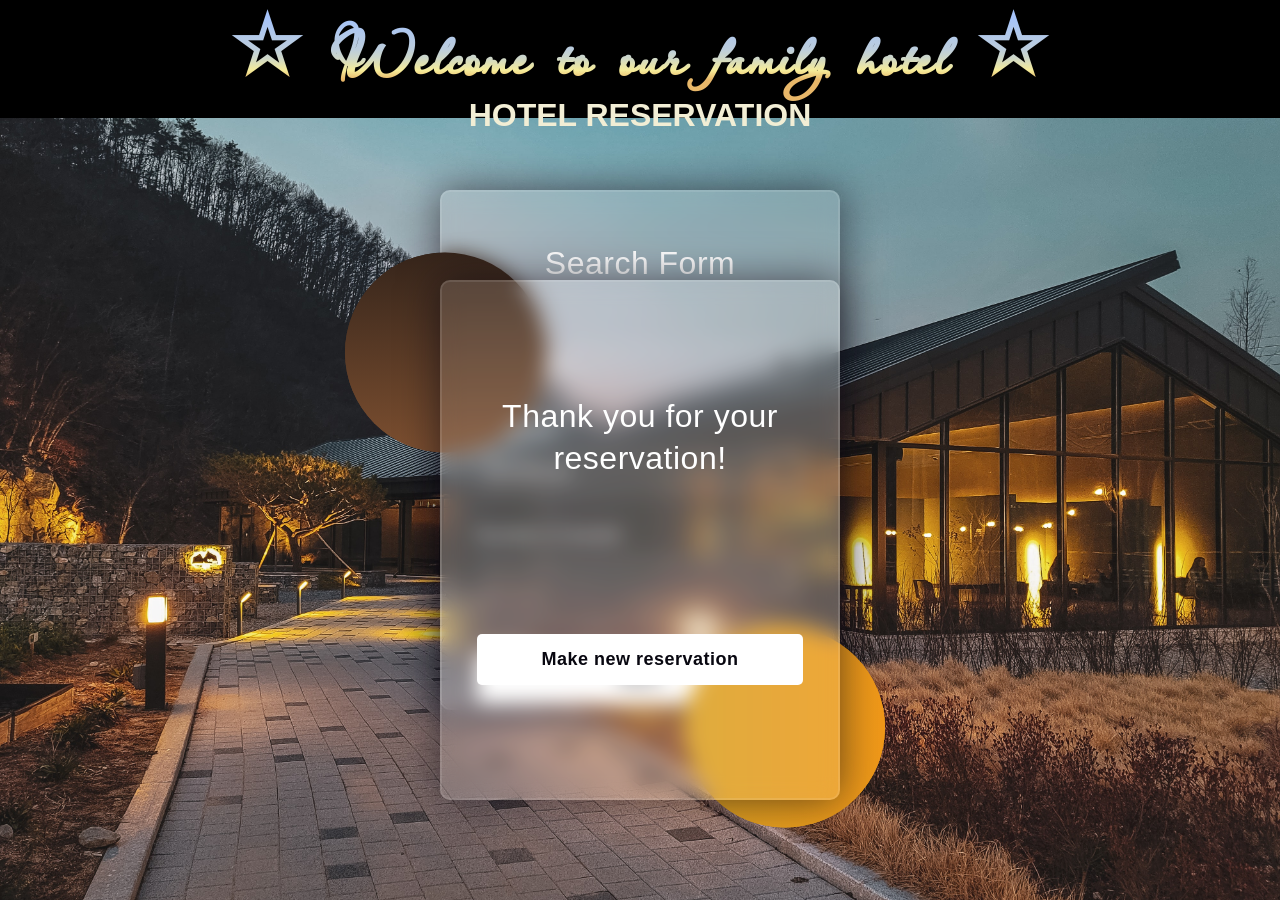
==== Version-Control-with-Git/04.Hotel-Reservation/index.html @ fd1924da "Implemented Search form functionality" ====
<!DOCTYPE html>
<html lang="en">

<head>
    <meta charset="UTF-8">
    <meta http-equiv="X-UA-Compatible" content="IE=edge">
    <link rel="stylesheet" href="./static/css/styles.css">
    <title>Hotel reservation</title>
</head>

<body>
    <section id="welcome">
        <h1>&#9734; Welcome to our family hotel &#9734;</h1>
        <div class="home-container">
            <div class="info">
                <h1>Hotel reservation</h1>
            </div>
        </div>
    </section>

    <div class="site-content">
        <!-- Site Content -->
        <!-- Search Form -->
        <div class="search-form-content custom-form">
            <div class="background">
                <div class="shape"></div>
                <div class="shape"></div>
            </div>
            <form class="search-form">
                <h3>Search Form</h3>
                <label for="check-in">Check-in:</label>
                <input type="date" id="check-in" name="check-in" required>

                <label for="check-out">Check-out:</label>
                <input type="date" id="check-out" name="check-out" required>

                <label for="people">Numbers of people:</label>
                <input type="number" id="people" min="1" max="30" name="people" required>

                <button id="search-form-button">Next</button>
            </form>
        </div>
        <!-- Thank you, page! -->
        <div class="thank-you-content custom-form">
            <div class="background">
                <div class="shape"></div>
                <div class="shape"></div>
            </div>
            <form class="thank-you">
                <h3>Thank you for your reservation!</h3>
                <button id="new-reservation">Make new reservation</button>
            </form>
        </div>
    </div>
    <script src="solution.js"></script>
</body>

</html>
---- Version-Control-with-Git/04.Hotel-Reservation/static/css/styles.css ----
@import url('https://fonts.googleapis.com/css2?family=Passions+Conflict&display=swap');
@import url('https://fonts.googleapis.com/css2?family=Alkalami&display=swap');

*,
*:before,
*:after {
    padding: 0;
    margin: 0;
    box-sizing: border-box;
}

body {
    font-family: Verdana, Geneva, Tahoma, sans-serif;
    place-items: center;
    background-image: url("../img/zero.jpg");
    background-repeat: no-repeat;
    background-size: cover;
    background-attachment: fixed;
    margin: 0;
    height: 100vh;
    background-color: #080710;
    background-color: #080710;
}

#wrapper {
    justify-content: center;
    margin: 2.35rem 0 0;
    display: flex;
    justify-content: center;

}

#welcome {
    margin: 0;
    background-color: rgb(0, 0, 0);
}

#welcome>h1 {
    text-align: center;
    font-family: 'Passions Conflict', cursive;
    font-size: 5rem;
    letter-spacing: 0.1rem;
    background: linear-gradient(180deg, rgba(165, 195, 250, 1) 17%, rgba(188, 205, 221, 1) 48%, rgba(206, 215, 200, 1) 57%, rgba(246, 236, 153, 1) 69%, rgba(232, 183, 105, 1) 78%);
    color: transparent;
    background-clip: text;
    -webkit-background-clip: text;
}

.home-container {
    margin: 0px auto 4px 0;
    height: 1rem;
    display: flex;
    top: 0%;
    left: 50%;
    text-align: center;
}

.info {
    justify-items: legacy;
    display: flex;
    flex-direction: column;
    position: relative;
    flex: 1;
    margin-top: 10rem;

}

.info>h1 {
    font-size: 2rem;
    margin: -10.3rem 0 0px;
    position: relative;
    font-weight: 700;
    text-transform: uppercase;
    padding: 0;
    letter-spacing: 0px;
    font-family: Verdana, Geneva, Tahoma, sans-serif;
    color: rgb(242, 238, 213);
}

.site-content {
    display: flex;
    flex-direction: row;
    align-items: center;
    justify-content: space-between;
}


.background {
    width: 430px;
    height: 415px;
    position: absolute;
    transform: translate(-50%, -50%);
    left: 50%;
    top: 60%;
}

.background .shape {
    height: 200px;
    width: 200px;
    position: absolute;
    border-radius: 50%;
}

.shape:first-child {
    background: linear-gradient(#36251b, #7c4f30);
    ;
    left: -80px;
    top: -80px;
}

.shape:last-child {
    background: linear-gradient(to right, #daa022, #f09819);
    ;
    right: -30px;
    bottom: -80px;
}

form {
    height: 520px;
    width: 400px;
    background-color: rgba(255, 255, 255, 0.13);
    position: absolute;
    transform: translate(-50%, -50%);
    top: 60%;
    left: 50%;
    border-radius: 10px;
    backdrop-filter: blur(10px);
    border: 2px solid rgba(255, 255, 255, 0.1);
    box-shadow: 0 0 40px rgba(8, 7, 16, 0.6);
    padding: 50px 35px;
}

form * {
    font-family: 'Poppins', sans-serif;
    color: #ffffff;
    letter-spacing: 0.5px;
    outline: none;
    border: none;
}

form h3 {
    font-size: 32px;
    font-weight: 500;
    line-height: 42px;
    text-align: center;
}


::placeholder {
    color: #e5e5e5;
}

button {
    margin-top: 30px;
    width: 100%;
    background-color: #ffffff;
    color: #080710;
    padding: 15px 0;
    font-size: 18px;
    font-weight: 600;
    border-radius: 5px;
    cursor: pointer;
}

button:hover {
    box-shadow: 1px 1px 11px 8px #e7a83a;
}



.site-content {
    height: 70%;
}


.thank-you {
    display: flex;
    align-items: center;
    flex-direction: column;
    justify-content: space-around;
}

.hidden {
    display: none;
}

.selected-room{
    background-color: #cfcbca;
}

/* Search Form */
.search-form {
    height: 520px;
    width: 400px;
    background-color: rgba(255,255,255,0.13);
    position: absolute;
    transform: translate(-50%,-50%);
    top: 50%;
    left: 50%;
    border-radius: 10px;
    backdrop-filter: blur(10px);
    border: 2px solid rgba(255,255,255,0.1);
    box-shadow: 0 0 40px rgba(8,7,16,0.6);
    padding: 50px 35px;
}
.search-form * {
    font-family: 'Poppins',sans-serif;
    color: #ffffff;
    letter-spacing: 0.5px;
    outline: none;
    border: none;
}
.search-form h3 {
    font-size: 32px;
    font-weight: 500;
    line-height: 42px;
    text-align: center;
}
.search-form label {
    display: block;
    margin-top: 30px;
    font-size: 16px;
    font-weight: 500;
}
.search-form input {
    display: block;
    height: 50px;
    width: 100%;
    background-color: rgba(255,255,255,0.07);
    border-radius: 3px;
    padding: 0 10px;
    margin-top: 8px;
    font-size: 14px;
    font-weight: 300;
}
.search-form button {
    margin-top: 50px;
    width: 100%;
    background-color: #ffffff;
    color: #080710;
    padding: 15px 0;
    font-size: 18px;
    font-weight: 600;
    border-radius: 5px;
    cursor: pointer;
}
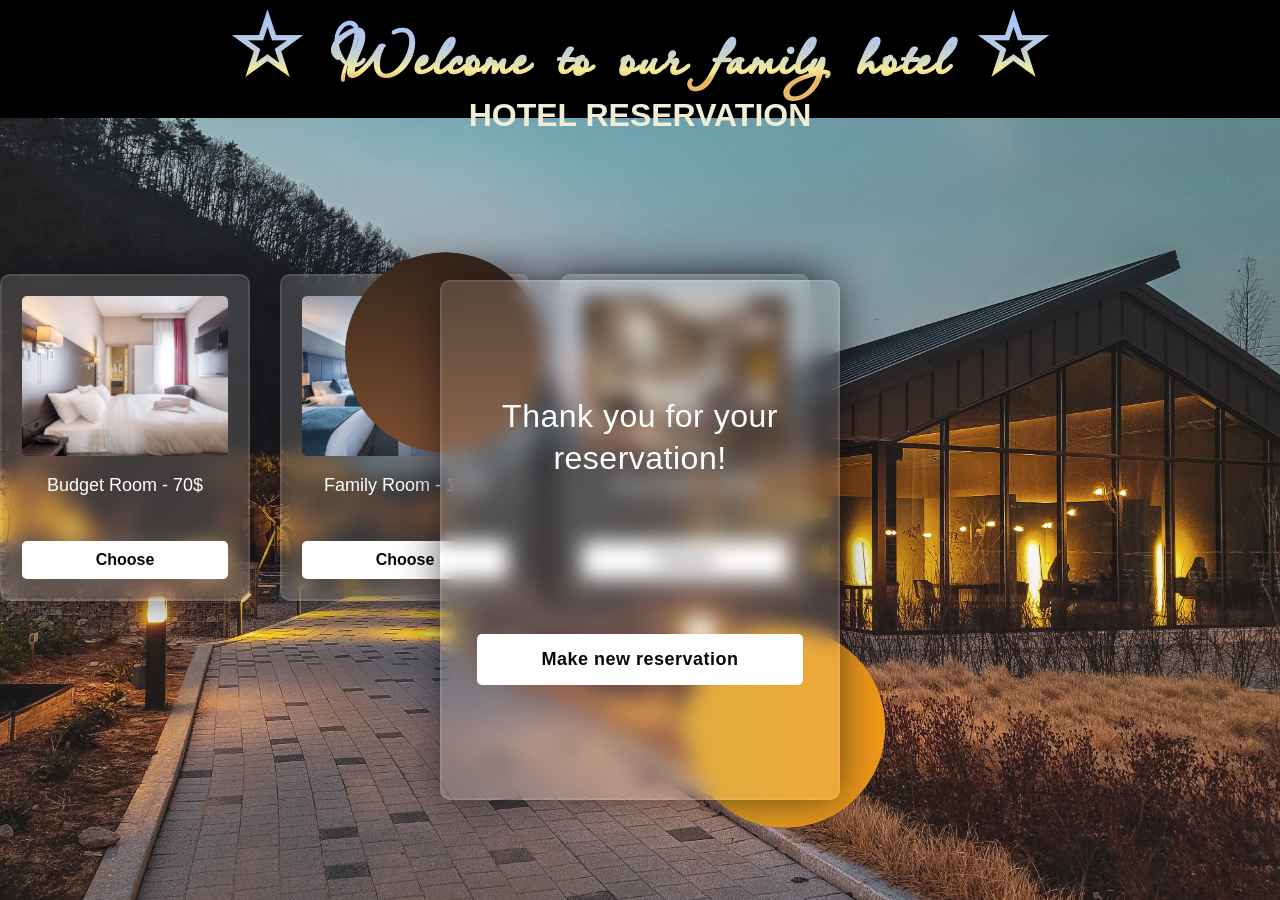
==== commit 2238f2ef: "Implemented Our Offers form functionality" ====
--- a/Version-Control-with-Git/04.Hotel-Reservation/index.html
+++ b/Version-Control-with-Git/04.Hotel-Reservation/index.html
@@ -20,25 +20,27 @@
 
     <div class="site-content">
         <!-- Site Content -->
-        <!-- Search Form -->
-        <div class="search-form-content custom-form">
+        <!-- Our Offers Form -->
+        <div class="search-result-form-content custom-form hidden">
             <div class="background">
                 <div class="shape"></div>
                 <div class="shape"></div>
             </div>
-            <form class="search-form">
-                <h3>Search Form</h3>
-                <label for="check-in">Check-in:</label>
-                <input type="date" id="check-in" name="check-in" required>
-
-                <label for="check-out">Check-out:</label>
-                <input type="date" id="check-out" name="check-out" required>
-
-                <label for="people">Numbers of people:</label>
-                <input type="number" id="people" min="1" max="30" name="people" required>
-
-                <button id="search-form-button">Next</button>
-            </form>
+            <div class="room-type-item">
+                <img src="./static/img/budgetRoom.jpg" alt="room-image" />
+                <p>Budget Room - 70$</p>
+                <button class="room-type" id="budget-room">Choose</button>
+            </div>
+            <div class="room-type-item">
+                <img src="./static/img/familyRoom.jpg" alt="room-image" />
+                <p>Family Room - 150$</p>
+                <button class="room-type" id="family-room">Choose</button>
+            </div>
+            <div class="room-type-item">
+                <img src="./static/img/kingRoom.jpg" alt="room-image" />
+                <p>King Room - 200$</p>
+                <button class="room-type" id="king-room">Choose</button>
+            </div>
         </div>
         <!-- Thank you, page! -->
         <div class="thank-you-content custom-form">
--- a/Version-Control-with-Git/04.Hotel-Reservation/static/css/styles.css
+++ b/Version-Control-with-Git/04.Hotel-Reservation/static/css/styles.css
@@ -188,59 +188,44 @@
     background-color: #cfcbca;
 }
 
-/* Search Form */
-.search-form {
-    height: 520px;
-    width: 400px;
+/* Our Offers */
+.search-result-form-content {
+    display: flex;
+    justify-content: center;
+    gap: 30px;
+    align-items: center;
+    height: 80vh;
+}
+.room-type-item {
     background-color: rgba(255,255,255,0.13);
-    position: absolute;
-    transform: translate(-50%,-50%);
-    top: 50%;
-    left: 50%;
     border-radius: 10px;
     backdrop-filter: blur(10px);
     border: 2px solid rgba(255,255,255,0.1);
     box-shadow: 0 0 40px rgba(8,7,16,0.6);
-    padding: 50px 35px;
-}
-.search-form * {
-    font-family: 'Poppins',sans-serif;
+    padding: 20px;
+    text-align: center;
+    width: 250px;
+}
+.room-type-item img {
+    width: 100%;
+    height: 160px;
+    object-fit: cover;
+    border-radius: 5px;
+}
+.room-type-item p {
     color: #ffffff;
-    letter-spacing: 0.5px;
-    outline: none;
-    border: none;
-}
-.search-form h3 {
-    font-size: 32px;
+    font-size: 18px;
     font-weight: 500;
-    line-height: 42px;
-    text-align: center;
-}
-.search-form label {
-    display: block;
-    margin-top: 30px;
-    font-size: 16px;
-    font-weight: 500;
-}
-.search-form input {
-    display: block;
-    height: 50px;
-    width: 100%;
-    background-color: rgba(255,255,255,0.07);
-    border-radius: 3px;
-    padding: 0 10px;
-    margin-top: 8px;
-    font-size: 14px;
-    font-weight: 300;
-}
-.search-form button {
-    margin-top: 50px;
+    margin: 15px 0;
+}
+.room-type-item button {
     width: 100%;
     background-color: #ffffff;
     color: #080710;
-    padding: 15px 0;
-    font-size: 18px;
+    padding: 10px 0;
+    font-size: 16px;
     font-weight: 600;
     border-radius: 5px;
     cursor: pointer;
-}
+    border: none;
+}
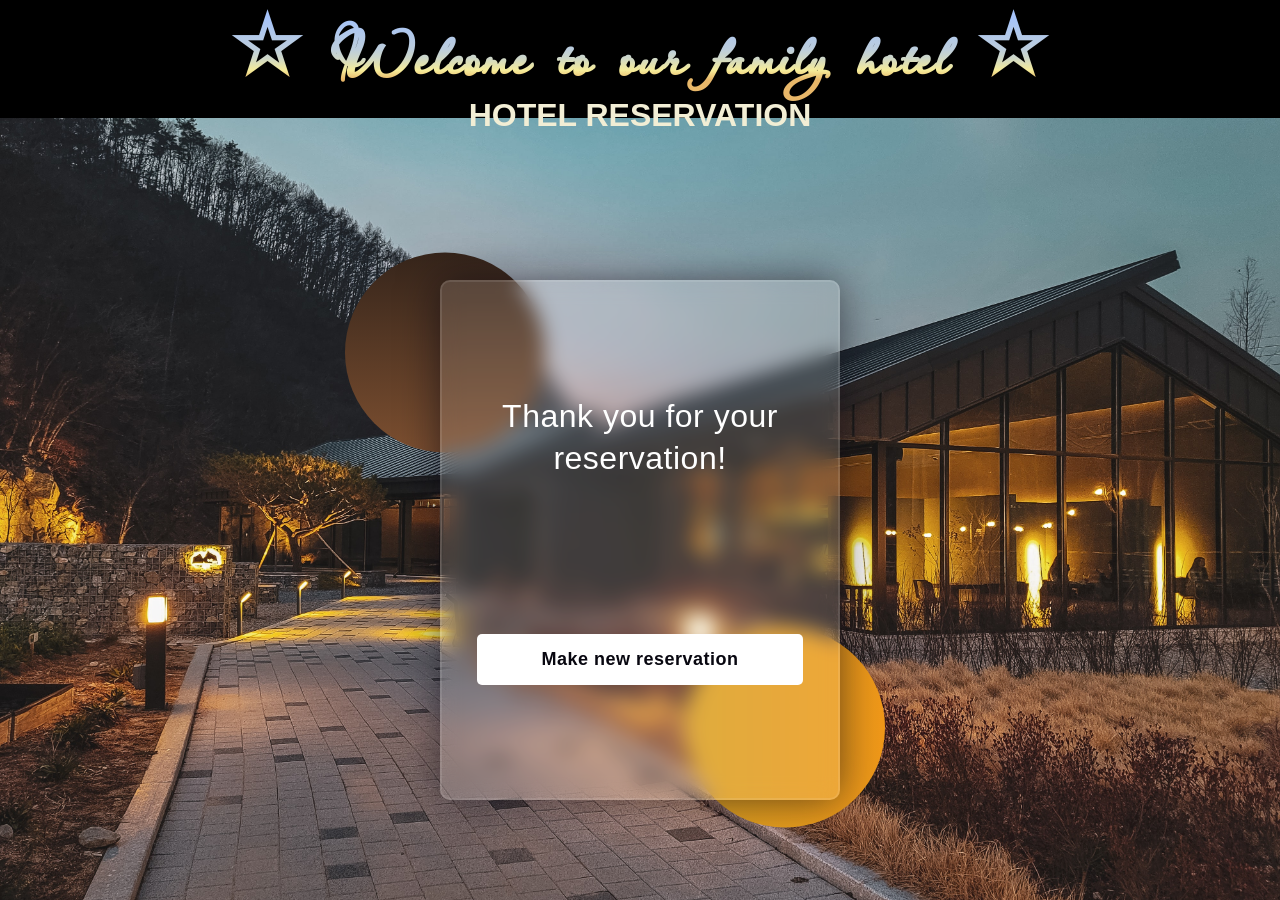
==== commit 2cd8a30f: "Implemented Guest Details form functionality" ====
--- a/Version-Control-with-Git/04.Hotel-Reservation/index.html
+++ b/Version-Control-with-Git/04.Hotel-Reservation/index.html
@@ -20,27 +20,26 @@
 
     <div class="site-content">
         <!-- Site Content -->
-        <!-- Our Offers Form -->
-        <div class="search-result-form-content custom-form hidden">
+        <!-- Guest Details Form -->
+        <div class="guest-details-form-content custom-form hidden">
             <div class="background">
                 <div class="shape"></div>
                 <div class="shape"></div>
             </div>
-            <div class="room-type-item">
-                <img src="./static/img/budgetRoom.jpg" alt="room-image" />
-                <p>Budget Room - 70$</p>
-                <button class="room-type" id="budget-room">Choose</button>
-            </div>
-            <div class="room-type-item">
-                <img src="./static/img/familyRoom.jpg" alt="room-image" />
-                <p>Family Room - 150$</p>
-                <button class="room-type" id="family-room">Choose</button>
-            </div>
-            <div class="room-type-item">
-                <img src="./static/img/kingRoom.jpg" alt="room-image" />
-                <p>King Room - 200$</p>
-                <button class="room-type" id="king-room">Choose</button>
-            </div>
+            <form class="guest-details-form">
+                <h3>Guest Details</h3>
+                <label for="name">Name:</label>
+                <input type="text" id="name" name="name" required>
+
+                <label for="phone-number">Phone Number:</label>
+                <input type="text" id="phone-number" name="phone-number" required>
+
+                <label for="email">Email:</label>
+                <input type="email" id="email" name="email" required>
+
+                <button id="guest-details-back">Back</button>
+                <button id="guest-details-next">Next</button>
+            </form>
         </div>
         <!-- Thank you, page! -->
         <div class="thank-you-content custom-form">
--- a/Version-Control-with-Git/04.Hotel-Reservation/static/css/styles.css
+++ b/Version-Control-with-Git/04.Hotel-Reservation/static/css/styles.css
@@ -188,44 +188,60 @@
     background-color: #cfcbca;
 }
 
-/* Our Offers */
-.search-result-form-content {
-    display: flex;
-    justify-content: center;
-    gap: 30px;
-    align-items: center;
-    height: 80vh;
-}
-.room-type-item {
+/* Guest Details Form */
+.guest-details-form {
+    height: 520px;
+    width: 400px;
     background-color: rgba(255,255,255,0.13);
+    position: absolute;
+    transform: translate(-50%,-50%);
+    top: 50%;
+    left: 50%;
     border-radius: 10px;
     backdrop-filter: blur(10px);
     border: 2px solid rgba(255,255,255,0.1);
     box-shadow: 0 0 40px rgba(8,7,16,0.6);
-    padding: 20px;
-    text-align: center;
-    width: 250px;
-}
-.room-type-item img {
+    padding: 50px 35px;
+}
+.guest-details-form * {
+    font-family: 'Poppins',sans-serif;
+    color: #ffffff;
+    letter-spacing: 0.5px;
+    outline: none;
+    border: none;
+}
+.guest-details-form h3 {
+    font-size: 32px;
+    font-weight: 500;
+    line-height: 42px;
+    text-align: center;
+}
+.guest-details-form label {
+    display: block;
+    margin-top: 20px;
+    font-size: 16px;
+    font-weight: 500;
+}
+.guest-details-form input {
+    display: block;
+    height: 45px;
     width: 100%;
-    height: 160px;
-    object-fit: cover;
-    border-radius: 5px;
-}
-.room-type-item p {
-    color: #ffffff;
-    font-size: 18px;
-    font-weight: 500;
-    margin: 15px 0;
-}
-.room-type-item button {
-    width: 100%;
+    background-color: rgba(255,255,255,0.07);
+    border-radius: 3px;
+    padding: 0 10px;
+    margin-top: 8px;
+    font-size: 14px;
+    font-weight: 300;
+}
+.guest-details-form button {
+    margin-top: 30px;
+    width: 48%;
     background-color: #ffffff;
     color: #080710;
-    padding: 10px 0;
+    padding: 12px 0;
     font-size: 16px;
     font-weight: 600;
     border-radius: 5px;
     cursor: pointer;
-    border: none;
-}
+    display: inline-block;
+}
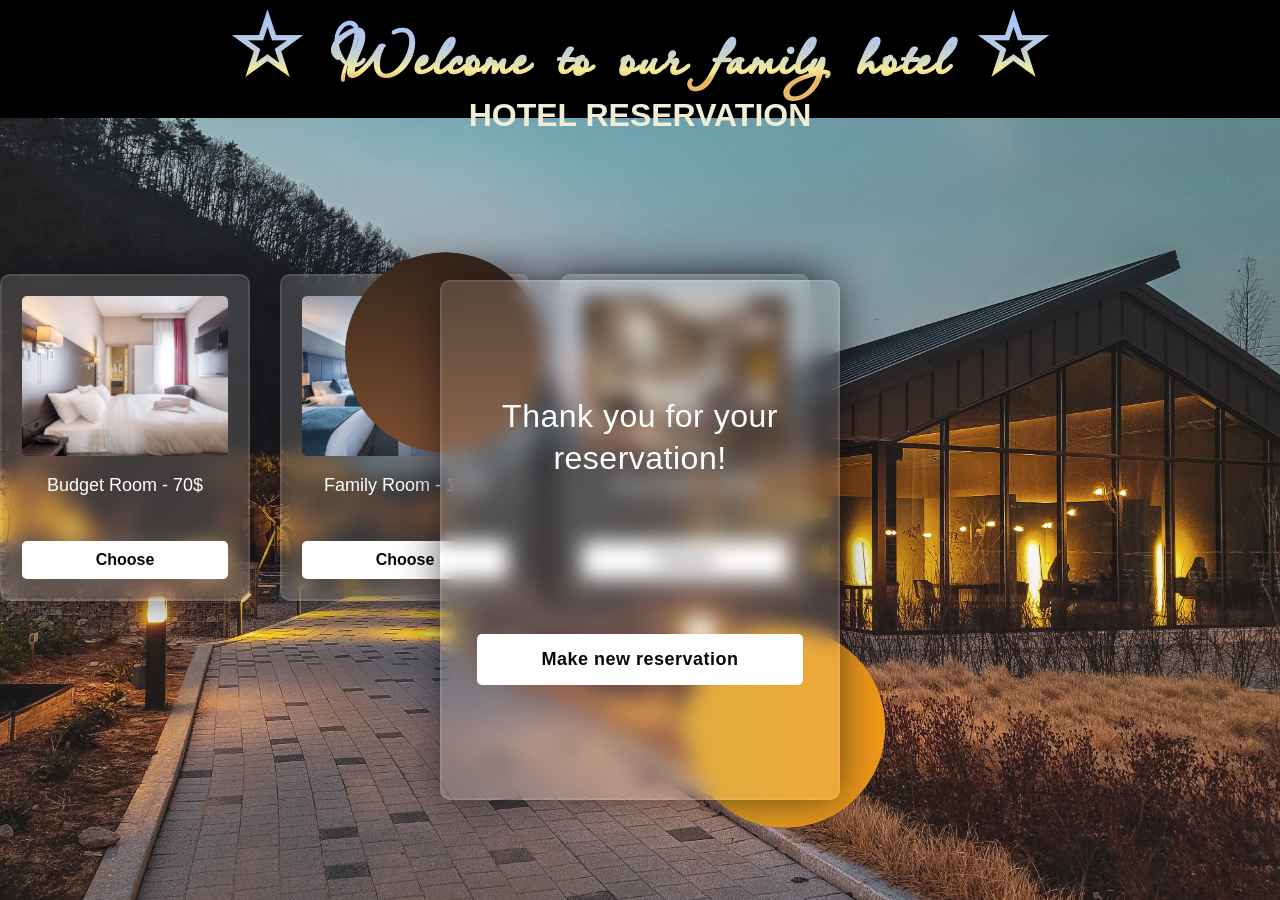
==== commit 0ca7ece6: "Merge pull request #1 from AlAleksandrov/our-offers-form Implemented Our Offers form functionality" ====
--- a/Version-Control-with-Git/04.Hotel-Reservation/index.html
+++ b/Version-Control-with-Git/04.Hotel-Reservation/index.html
@@ -20,26 +20,27 @@
 
     <div class="site-content">
         <!-- Site Content -->
-        <!-- Guest Details Form -->
-        <div class="guest-details-form-content custom-form hidden">
+        <!-- Our Offers Form -->
+        <div class="search-result-form-content custom-form hidden">
             <div class="background">
                 <div class="shape"></div>
                 <div class="shape"></div>
             </div>
-            <form class="guest-details-form">
-                <h3>Guest Details</h3>
-                <label for="name">Name:</label>
-                <input type="text" id="name" name="name" required>
-
-                <label for="phone-number">Phone Number:</label>
-                <input type="text" id="phone-number" name="phone-number" required>
-
-                <label for="email">Email:</label>
-                <input type="email" id="email" name="email" required>
-
-                <button id="guest-details-back">Back</button>
-                <button id="guest-details-next">Next</button>
-            </form>
+            <div class="room-type-item">
+                <img src="./static/img/budgetRoom.jpg" alt="room-image" />
+                <p>Budget Room - 70$</p>
+                <button class="room-type" id="budget-room">Choose</button>
+            </div>
+            <div class="room-type-item">
+                <img src="./static/img/familyRoom.jpg" alt="room-image" />
+                <p>Family Room - 150$</p>
+                <button class="room-type" id="family-room">Choose</button>
+            </div>
+            <div class="room-type-item">
+                <img src="./static/img/kingRoom.jpg" alt="room-image" />
+                <p>King Room - 200$</p>
+                <button class="room-type" id="king-room">Choose</button>
+            </div>
         </div>
         <!-- Thank you, page! -->
         <div class="thank-you-content custom-form">
--- a/Version-Control-with-Git/04.Hotel-Reservation/static/css/styles.css
+++ b/Version-Control-with-Git/04.Hotel-Reservation/static/css/styles.css
@@ -188,60 +188,44 @@
     background-color: #cfcbca;
 }
 
-/* Guest Details Form */
-.guest-details-form {
-    height: 520px;
-    width: 400px;
+/* Our Offers */
+.search-result-form-content {
+    display: flex;
+    justify-content: center;
+    gap: 30px;
+    align-items: center;
+    height: 80vh;
+}
+.room-type-item {
     background-color: rgba(255,255,255,0.13);
-    position: absolute;
-    transform: translate(-50%,-50%);
-    top: 50%;
-    left: 50%;
     border-radius: 10px;
     backdrop-filter: blur(10px);
     border: 2px solid rgba(255,255,255,0.1);
     box-shadow: 0 0 40px rgba(8,7,16,0.6);
-    padding: 50px 35px;
-}
-.guest-details-form * {
-    font-family: 'Poppins',sans-serif;
+    padding: 20px;
+    text-align: center;
+    width: 250px;
+}
+.room-type-item img {
+    width: 100%;
+    height: 160px;
+    object-fit: cover;
+    border-radius: 5px;
+}
+.room-type-item p {
     color: #ffffff;
-    letter-spacing: 0.5px;
-    outline: none;
-    border: none;
-}
-.guest-details-form h3 {
-    font-size: 32px;
+    font-size: 18px;
     font-weight: 500;
-    line-height: 42px;
-    text-align: center;
-}
-.guest-details-form label {
-    display: block;
-    margin-top: 20px;
-    font-size: 16px;
-    font-weight: 500;
-}
-.guest-details-form input {
-    display: block;
-    height: 45px;
+    margin: 15px 0;
+}
+.room-type-item button {
     width: 100%;
-    background-color: rgba(255,255,255,0.07);
-    border-radius: 3px;
-    padding: 0 10px;
-    margin-top: 8px;
-    font-size: 14px;
-    font-weight: 300;
-}
-.guest-details-form button {
-    margin-top: 30px;
-    width: 48%;
     background-color: #ffffff;
     color: #080710;
-    padding: 12px 0;
+    padding: 10px 0;
     font-size: 16px;
     font-weight: 600;
     border-radius: 5px;
     cursor: pointer;
-    display: inline-block;
-}
+    border: none;
+}
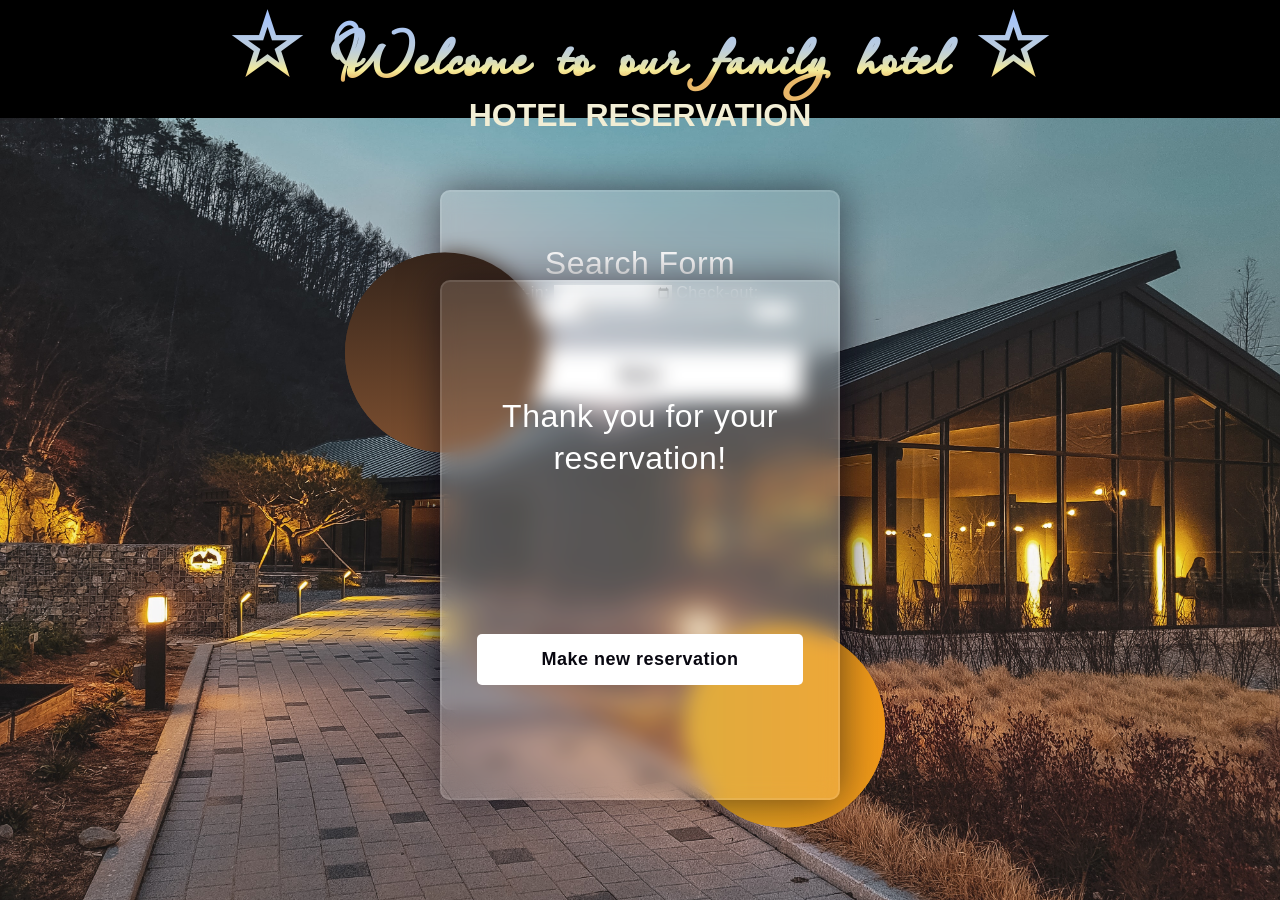
==== commit d26328a5: "Merge branch 'main' into search-form" ====
--- a/Version-Control-with-Git/04.Hotel-Reservation/index.html
+++ b/Version-Control-with-Git/04.Hotel-Reservation/index.html
@@ -20,13 +20,34 @@
 
     <div class="site-content">
         <!-- Site Content -->
+      
+        <!-- Search Form -->
+        <div class="search-form-content custom-form">
+            <div class="background">
+                <div class="shape"></div>
+                <div class="shape"></div>
+            </div>
+            <form class="search-form">
+                <h3>Search Form</h3>
+                <label for="check-in">Check-in:</label>
+                <input type="date" id="check-in" name="check-in" required>
+
+                <label for="check-out">Check-out:</label>
+                <input type="date" id="check-out" name="check-out" required>
+
+                <label for="people">Numbers of people:</label>
+                <input type="number" id="people" min="1" max="30" name="people" required>
+
+                <button id="search-form-button">Next</button>
+            </form>
+
         <!-- Our Offers Form -->
         <div class="search-result-form-content custom-form hidden">
             <div class="background">
                 <div class="shape"></div>
                 <div class="shape"></div>
-            </div>
-            <div class="room-type-item">
+            </div>  
+          <div class="room-type-item">
                 <img src="./static/img/budgetRoom.jpg" alt="room-image" />
                 <p>Budget Room - 70$</p>
                 <button class="room-type" id="budget-room">Choose</button>
@@ -41,6 +62,7 @@
                 <p>King Room - 200$</p>
                 <button class="room-type" id="king-room">Choose</button>
             </div>
+
         </div>
         <!-- Thank you, page! -->
         <div class="thank-you-content custom-form">
--- a/Version-Control-with-Git/04.Hotel-Reservation/static/css/styles.css
+++ b/Version-Control-with-Git/04.Hotel-Reservation/static/css/styles.css
@@ -188,6 +188,15 @@
     background-color: #cfcbca;
 }
 
+/* Search Form */
+.search-form {
+    height: 520px;
+    width: 400px;
+    background-color: rgba(255,255,255,0.13);
+    position: absolute;
+    transform: translate(-50%,-50%);
+    top: 50%;
+    left: 50%;
 /* Our Offers */
 .search-result-form-content {
     display: flex;
@@ -202,6 +211,48 @@
     backdrop-filter: blur(10px);
     border: 2px solid rgba(255,255,255,0.1);
     box-shadow: 0 0 40px rgba(8,7,16,0.6);
+    padding: 50px 35px;
+}
+.search-form * {
+    font-family: 'Poppins',sans-serif;
+    color: #ffffff;
+    letter-spacing: 0.5px;
+    outline: none;
+    border: none;
+}
+.search-form h3 {
+    font-size: 32px;
+    font-weight: 500;
+    line-height: 42px;
+    text-align: center;
+}
+.search-form label {
+    display: block;
+    margin-top: 30px;
+    font-size: 16px;
+    font-weight: 500;
+}
+.search-form input {
+    display: block;
+    height: 50px;
+    width: 100%;
+    background-color: rgba(255,255,255,0.07);
+    border-radius: 3px;
+    padding: 0 10px;
+    margin-top: 8px;
+    font-size: 14px;
+    font-weight: 300;
+}
+.search-form button {
+    margin-top: 50px;
+    width: 100%;
+    background-color: #ffffff;
+    color: #080710;
+    padding: 15px 0;
+    font-size: 18px;
+    font-weight: 600;
+    border-radius: 5px;
+    cursor: pointer;
     padding: 20px;
     text-align: center;
     width: 250px;
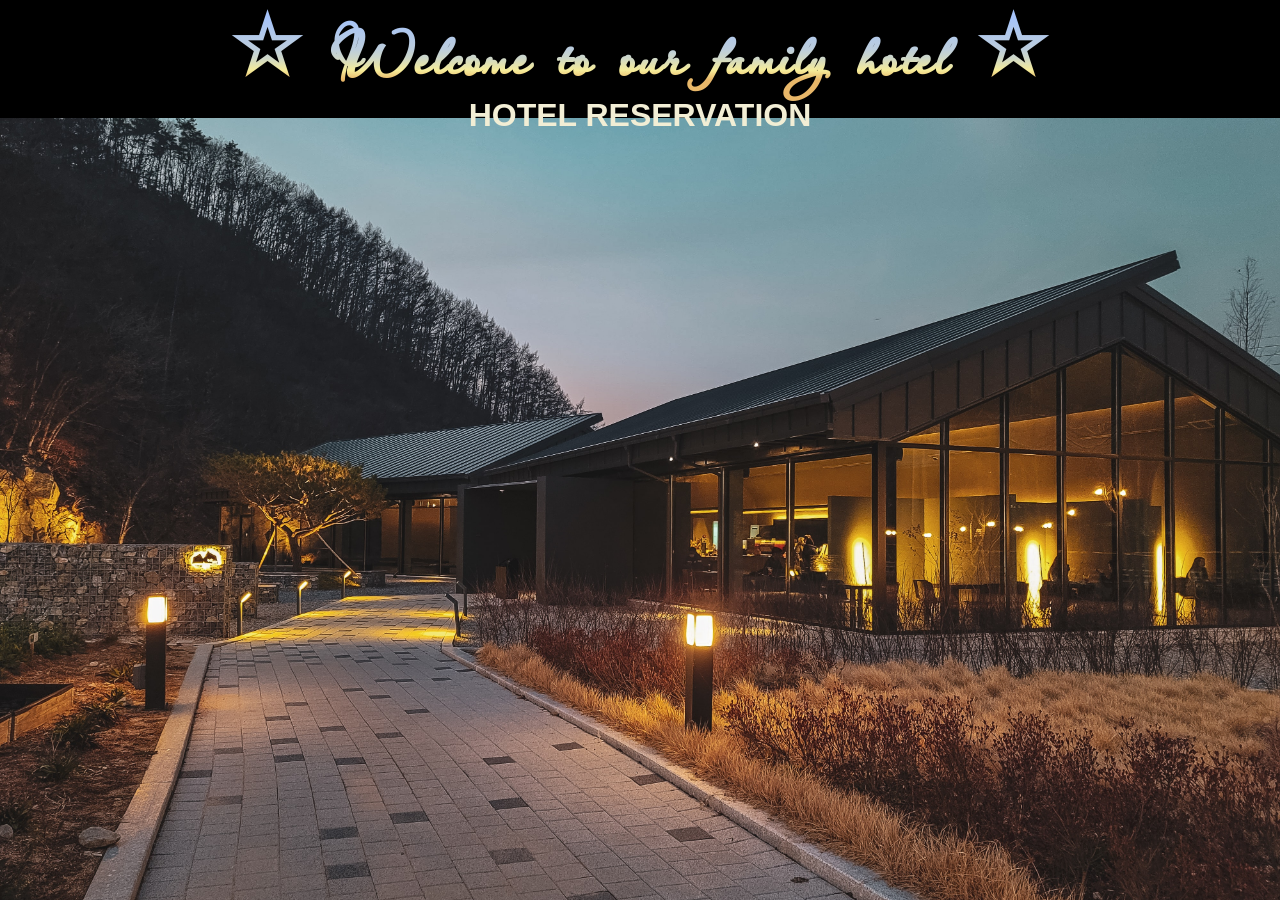
==== commit 018a98d5: "Merge branch 'main' into guest-details-form" ====
--- a/Version-Control-with-Git/04.Hotel-Reservation/index.html
+++ b/Version-Control-with-Git/04.Hotel-Reservation/index.html
@@ -20,6 +20,8 @@
 
     <div class="site-content">
         <!-- Site Content -->
+        <!-- Guest Details Form -->
+        <div class="guest-details-form-content custom-form hidden">
       
         <!-- Search Form -->
         <div class="search-form-content custom-form">
@@ -27,6 +29,20 @@
                 <div class="shape"></div>
                 <div class="shape"></div>
             </div>
+            <form class="guest-details-form">
+                <h3>Guest Details</h3>
+                <label for="name">Name:</label>
+                <input type="text" id="name" name="name" required>
+
+                <label for="phone-number">Phone Number:</label>
+                <input type="text" id="phone-number" name="phone-number" required>
+
+                <label for="email">Email:</label>
+                <input type="email" id="email" name="email" required>
+
+                <button id="guest-details-back">Back</button>
+                <button id="guest-details-next">Next</button>
+            </form>
             <form class="search-form">
                 <h3>Search Form</h3>
                 <label for="check-in">Check-in:</label>
--- a/Version-Control-with-Git/04.Hotel-Reservation/static/css/styles.css
+++ b/Version-Control-with-Git/04.Hotel-Reservation/static/css/styles.css
@@ -188,6 +188,8 @@
     background-color: #cfcbca;
 }
 
+/* Guest Details Form */
+.guest-details-form {
 /* Search Form */
 .search-form {
     height: 520px;
@@ -213,6 +215,7 @@
     box-shadow: 0 0 40px rgba(8,7,16,0.6);
     padding: 50px 35px;
 }
+.guest-details-form * {
 .search-form * {
     font-family: 'Poppins',sans-serif;
     color: #ffffff;
@@ -220,12 +223,22 @@
     outline: none;
     border: none;
 }
+.guest-details-form h3 {
 .search-form h3 {
     font-size: 32px;
     font-weight: 500;
     line-height: 42px;
     text-align: center;
 }
+.guest-details-form label {
+    display: block;
+    margin-top: 20px;
+    font-size: 16px;
+    font-weight: 500;
+}
+.guest-details-form input {
+    display: block;
+    height: 45px;
 .search-form label {
     display: block;
     margin-top: 30px;
@@ -243,6 +256,12 @@
     font-size: 14px;
     font-weight: 300;
 }
+.guest-details-form button {
+    margin-top: 30px;
+    width: 48%;
+    background-color: #ffffff;
+    color: #080710;
+    padding: 12px 0;
 .search-form button {
     margin-top: 50px;
     width: 100%;
@@ -278,5 +297,6 @@
     font-weight: 600;
     border-radius: 5px;
     cursor: pointer;
+    display: inline-block;
     border: none;
 }
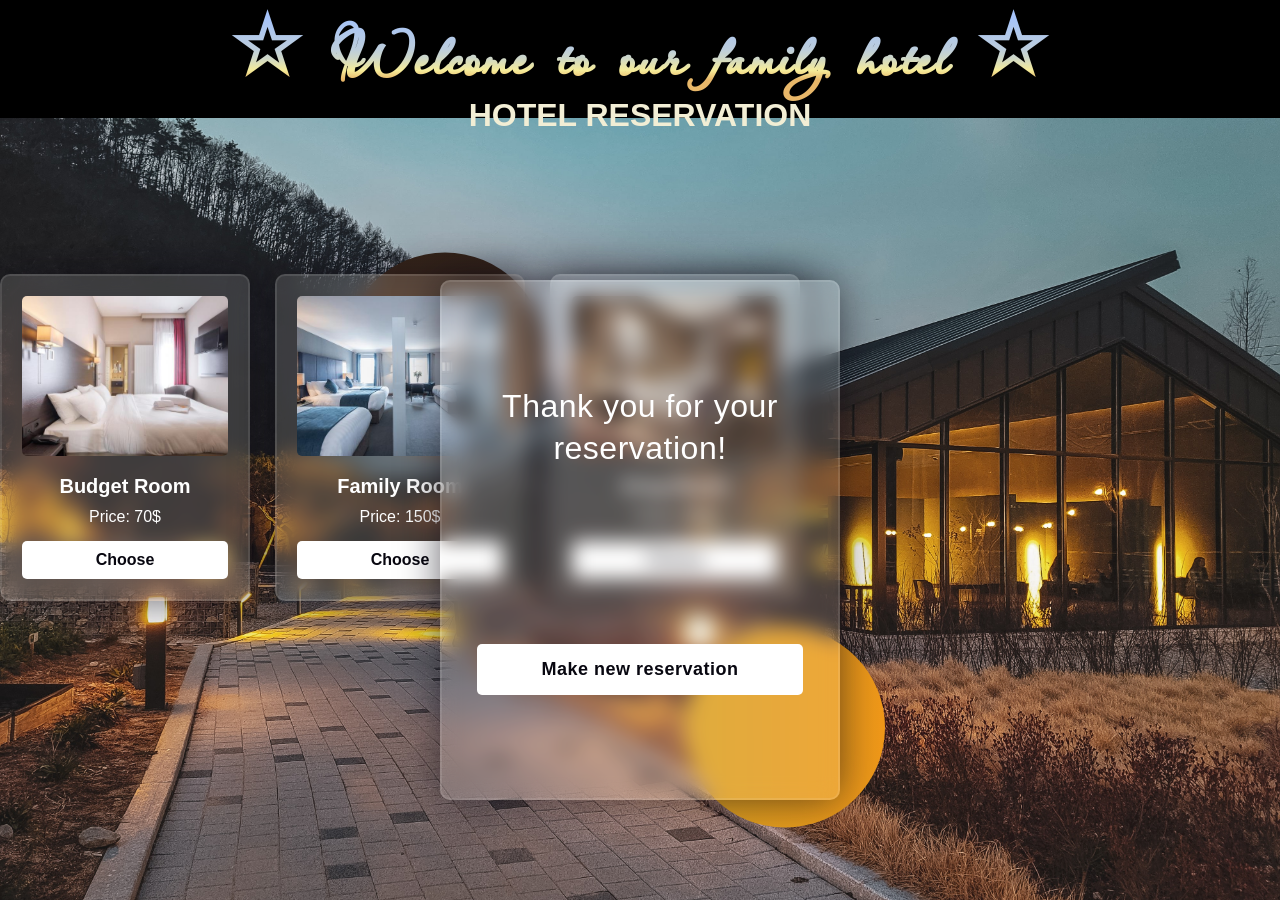
==== commit da605d61: "Merge branch 'main' into confirm-reservation-form" ====
--- a/Version-Control-with-Git/04.Hotel-Reservation/index.html
+++ b/Version-Control-with-Git/04.Hotel-Reservation/index.html
@@ -4,13 +4,18 @@
 <head>
     <meta charset="UTF-8">
     <meta http-equiv="X-UA-Compatible" content="IE=edge">
+    <meta name="viewport" content="width=device-width, initial-scale=1.0">
+
     <link rel="stylesheet" href="./static/css/styles.css">
-    <title>Hotel reservation</title>
+
+    <title>Hotel Reservation</title>
 </head>
 
 <body>
+
     <section id="welcome">
         <h1>&#9734; Welcome to our family hotel &#9734;</h1>
+
         <div class="home-container">
             <div class="info">
                 <h1>Hotel reservation</h1>
@@ -19,80 +24,137 @@
     </section>
 
     <div class="site-content">
-        <!-- Site Content -->
-        <!-- Guest Details Form -->
-        <div class="guest-details-form-content custom-form hidden">
-      
+
         <!-- Search Form -->
-        <div class="search-form-content custom-form">
+        <div class="search-form-content custom-form hidden">
             <div class="background">
                 <div class="shape"></div>
                 <div class="shape"></div>
             </div>
-            <form class="guest-details-form">
-                <h3>Guest Details</h3>
-                <label for="name">Name:</label>
-                <input type="text" id="name" name="name" required>
 
-                <label for="phone-number">Phone Number:</label>
-                <input type="text" id="phone-number" name="phone-number" required>
-
-                <label for="email">Email:</label>
-                <input type="email" id="email" name="email" required>
-
-                <button id="guest-details-back">Back</button>
-                <button id="guest-details-next">Next</button>
-            </form>
             <form class="search-form">
                 <h3>Search Form</h3>
+
                 <label for="check-in">Check-in:</label>
                 <input type="date" id="check-in" name="check-in" required>
 
                 <label for="check-out">Check-out:</label>
                 <input type="date" id="check-out" name="check-out" required>
 
-                <label for="people">Numbers of people:</label>
-                <input type="number" id="people" min="1" max="30" name="people" required>
+                <label for="people">Number of people:</label>
+                <input type="number" id="people" name="people" min="1" max="30" required>
 
-                <button id="search-form-button">Next</button>
+                <button type="submit" id="search-form-button">Next</button>
             </form>
+        </div>
 
         <!-- Our Offers Form -->
         <div class="search-result-form-content custom-form hidden">
+            <div class="room-type-item">
+                <img src="./static/img/budgetRoom.jpg" alt="Budget room">
+
+                <h3>Budget Room</h3>
+                <p>Price: 70$</p>
+
+                <button type="button" class="room-type" data-room="Budget Room - 70$">
+                    Choose
+                </button>
+            </div>
+
+            <div class="room-type-item">
+                <img src="./static/img/familyRoom.jpg" alt="Family room">
+
+                <h3>Family Room</h3>
+                <p>Price: 150$</p>
+
+                <button type="button" class="room-type" data-room="Family Room - 150$">
+                    Choose
+                </button>
+            </div>
+
+            <div class="room-type-item">
+                <img src="./static/img/kingRoom.jpg" alt="King room">
+
+                <h3>King Room</h3>
+                <p>Price: 200$</p>
+
+                <button type="button" class="room-type" data-room="King Room - 200$">
+                    Choose
+                </button>
+            </div>
+        </div>
+
+        <!-- Guest Details Form -->
+        <div class="guest-details-form-content custom-form hidden">
             <div class="background">
                 <div class="shape"></div>
                 <div class="shape"></div>
-            </div>  
-          <div class="room-type-item">
-                <img src="./static/img/budgetRoom.jpg" alt="room-image" />
-                <p>Budget Room - 70$</p>
-                <button class="room-type" id="budget-room">Choose</button>
-            </div>
-            <div class="room-type-item">
-                <img src="./static/img/familyRoom.jpg" alt="room-image" />
-                <p>Family Room - 150$</p>
-                <button class="room-type" id="family-room">Choose</button>
-            </div>
-            <div class="room-type-item">
-                <img src="./static/img/kingRoom.jpg" alt="room-image" />
-                <p>King Room - 200$</p>
-                <button class="room-type" id="king-room">Choose</button>
             </div>
 
+            <form class="guest-details-form">
+                <h3>Guest Details</h3>
+
+                <label for="name">Name:</label>
+                <input type="text" id="name" name="name" required>
+
+                <label for="phone-number">Phone number:</label>
+                <input type="tel" id="phone-number" name="phone-number" required>
+
+                <label for="email">Email:</label>
+                <input type="email" id="email" name="email" required>
+
+                <div class="form-buttons">
+                    <button type="button" id="guest-details-back">Back</button>
+                    <button type="submit" id="guest-details-next">Next</button>
+                </div>
+            </form>
         </div>
-        <!-- Thank you, page! -->
+
+        <!-- Confirm Reservation Form -->
+        <div class="confirm-reservation-content custom-form hidden">
+            <div class="background">
+                <div class="shape"></div>
+                <div class="shape"></div>
+            </div>
+
+            <form class="confirm-reservation">
+                <h3>Confirm Reservation</h3>
+
+                <p id="guest-name">Name:</p>
+                <p id="guest-phone">Phone:</p>
+                <p id="guest-email">Email:</p>
+                <p id="guest-room-type">Room:</p>
+                <p id="guest-data-in">Check-in:</p>
+                <p id="guest-data-out">Check-out:</p>
+
+                <div class="form-buttons">
+                    <button type="button" id="confirm-back">Back</button>
+                    <button type="submit" id="confirm-reservation-button">
+                        Confirm
+                    </button>
+                </div>
+            </form>
+        </div>
+
+        <!-- Thank You Page -->
         <div class="thank-you-content custom-form">
             <div class="background">
                 <div class="shape"></div>
                 <div class="shape"></div>
             </div>
+
             <form class="thank-you">
                 <h3>Thank you for your reservation!</h3>
-                <button id="new-reservation">Make new reservation</button>
+
+                <button type="button" id="new-reservation">
+                    Make new reservation
+                </button>
             </form>
         </div>
+
     </div>
+
     <script src="solution.js"></script>
 </body>
 
-</html>
+</html>
--- a/Version-Control-with-Git/04.Hotel-Reservation/static/css/styles.css
+++ b/Version-Control-with-Git/04.Hotel-Reservation/static/css/styles.css
@@ -1,5 +1,4 @@
 @import url('https://fonts.googleapis.com/css2?family=Passions+Conflict&display=swap');
-@import url('https://fonts.googleapis.com/css2?family=Alkalami&display=swap');
 
 *,
 *:before,
@@ -11,23 +10,12 @@
 
 body {
     font-family: Verdana, Geneva, Tahoma, sans-serif;
-    place-items: center;
+    min-height: 100vh;
+    background-color: #080710;
     background-image: url("../img/zero.jpg");
     background-repeat: no-repeat;
     background-size: cover;
     background-attachment: fixed;
-    margin: 0;
-    height: 100vh;
-    background-color: #080710;
-    background-color: #080710;
-}
-
-#wrapper {
-    justify-content: center;
-    margin: 2.35rem 0 0;
-    display: flex;
-    justify-content: center;
-
 }
 
 #welcome {
@@ -35,55 +23,58 @@
     background-color: rgb(0, 0, 0);
 }
 
-#welcome>h1 {
+#welcome > h1 {
     text-align: center;
     font-family: 'Passions Conflict', cursive;
     font-size: 5rem;
     letter-spacing: 0.1rem;
-    background: linear-gradient(180deg, rgba(165, 195, 250, 1) 17%, rgba(188, 205, 221, 1) 48%, rgba(206, 215, 200, 1) 57%, rgba(246, 236, 153, 1) 69%, rgba(232, 183, 105, 1) 78%);
+    background: linear-gradient(
+        180deg,
+        rgba(165, 195, 250, 1) 17%,
+        rgba(188, 205, 221, 1) 48%,
+        rgba(206, 215, 200, 1) 57%,
+        rgba(246, 236, 153, 1) 69%,
+        rgba(232, 183, 105, 1) 78%
+    );
     color: transparent;
     background-clip: text;
     -webkit-background-clip: text;
 }
 
 .home-container {
-    margin: 0px auto 4px 0;
     height: 1rem;
-    display: flex;
-    top: 0%;
-    left: 50%;
+    margin: 0 auto 4px;
+    display: flex;
     text-align: center;
 }
 
 .info {
-    justify-items: legacy;
     display: flex;
     flex-direction: column;
     position: relative;
     flex: 1;
     margin-top: 10rem;
-
-}
-
-.info>h1 {
+}
+
+.info > h1 {
+    margin: -10.3rem 0 0;
+    position: relative;
+    color: rgb(242, 238, 213);
     font-size: 2rem;
-    margin: -10.3rem 0 0px;
-    position: relative;
     font-weight: 700;
     text-transform: uppercase;
-    padding: 0;
-    letter-spacing: 0px;
-    font-family: Verdana, Geneva, Tahoma, sans-serif;
-    color: rgb(242, 238, 213);
 }
 
 .site-content {
-    display: flex;
-    flex-direction: row;
+    min-height: 70vh;
+    display: flex;
     align-items: center;
-    justify-content: space-between;
-}
-
+    justify-content: center;
+}
+
+.custom-form {
+    width: 100%;
+}
 
 .background {
     width: 430px;
@@ -92,6 +83,7 @@
     transform: translate(-50%, -50%);
     left: 50%;
     top: 60%;
+    z-index: -1;
 }
 
 .background .shape {
@@ -102,40 +94,37 @@
 }
 
 .shape:first-child {
-    background: linear-gradient(#36251b, #7c4f30);
-    ;
     left: -80px;
     top: -80px;
+    background: linear-gradient(#36251b, #7c4f30);
 }
 
 .shape:last-child {
-    background: linear-gradient(to right, #daa022, #f09819);
-    ;
     right: -30px;
     bottom: -80px;
+    background: linear-gradient(to right, #daa022, #f09819);
 }
 
 form {
     height: 520px;
     width: 400px;
-    background-color: rgba(255, 255, 255, 0.13);
+    padding: 50px 35px;
     position: absolute;
     transform: translate(-50%, -50%);
     top: 60%;
     left: 50%;
+    background-color: rgba(255, 255, 255, 0.13);
+    border: 2px solid rgba(255, 255, 255, 0.1);
     border-radius: 10px;
     backdrop-filter: blur(10px);
-    border: 2px solid rgba(255, 255, 255, 0.1);
     box-shadow: 0 0 40px rgba(8, 7, 16, 0.6);
-    padding: 50px 35px;
 }
 
 form * {
-    font-family: 'Poppins', sans-serif;
+    font-family: Verdana, Geneva, Tahoma, sans-serif;
     color: #ffffff;
     letter-spacing: 0.5px;
     outline: none;
-    border: none;
 }
 
 form h3 {
@@ -145,20 +134,40 @@
     text-align: center;
 }
 
-
-::placeholder {
-    color: #e5e5e5;
+form label {
+    display: block;
+    margin-top: 25px;
+    font-size: 16px;
+    font-weight: 500;
+}
+
+form input {
+    display: block;
+    width: 100%;
+    height: 45px;
+    margin-top: 8px;
+    padding: 0 10px;
+    color: #ffffff;
+    background-color: rgba(255, 255, 255, 0.07);
+    border: none;
+    border-radius: 3px;
+    font-size: 14px;
+}
+
+form input:focus {
+    border: 2px solid #e7a83a;
 }
 
 button {
+    width: 100%;
     margin-top: 30px;
-    width: 100%;
+    padding: 15px 0;
+    color: #080710;
     background-color: #ffffff;
-    color: #080710;
-    padding: 15px 0;
+    border: none;
+    border-radius: 5px;
     font-size: 18px;
     font-weight: 600;
-    border-radius: 5px;
     cursor: pointer;
 }
 
@@ -166,137 +175,103 @@
     box-shadow: 1px 1px 11px 8px #e7a83a;
 }
 
-
-
-.site-content {
-    height: 70%;
-}
-
-
-.thank-you {
-    display: flex;
-    align-items: center;
-    flex-direction: column;
-    justify-content: space-around;
-}
-
 .hidden {
     display: none;
 }
 
-.selected-room{
-    background-color: #cfcbca;
-}
-
-/* Guest Details Form */
-.guest-details-form {
-/* Search Form */
-.search-form {
-    height: 520px;
-    width: 400px;
-    background-color: rgba(255,255,255,0.13);
-    position: absolute;
-    transform: translate(-50%,-50%);
-    top: 50%;
-    left: 50%;
-/* Our Offers */
+/* Room offers */
+
 .search-result-form-content {
     display: flex;
+    align-items: center;
     justify-content: center;
-    gap: 30px;
-    align-items: center;
-    height: 80vh;
-}
+    gap: 25px;
+    min-height: 70vh;
+}
+
 .room-type-item {
-    background-color: rgba(255,255,255,0.13);
+    width: 250px;
+    padding: 20px;
+    text-align: center;
+    background-color: rgba(255, 255, 255, 0.13);
+    border: 2px solid rgba(255, 255, 255, 0.1);
     border-radius: 10px;
     backdrop-filter: blur(10px);
-    border: 2px solid rgba(255,255,255,0.1);
-    box-shadow: 0 0 40px rgba(8,7,16,0.6);
-    padding: 50px 35px;
-}
-.guest-details-form * {
-.search-form * {
-    font-family: 'Poppins',sans-serif;
-    color: #ffffff;
-    letter-spacing: 0.5px;
-    outline: none;
-    border: none;
-}
-.guest-details-form h3 {
-.search-form h3 {
-    font-size: 32px;
-    font-weight: 500;
-    line-height: 42px;
-    text-align: center;
-}
-.guest-details-form label {
-    display: block;
-    margin-top: 20px;
-    font-size: 16px;
-    font-weight: 500;
-}
-.guest-details-form input {
-    display: block;
-    height: 45px;
-.search-form label {
-    display: block;
-    margin-top: 30px;
-    font-size: 16px;
-    font-weight: 500;
-}
-.search-form input {
-    display: block;
-    height: 50px;
-    width: 100%;
-    background-color: rgba(255,255,255,0.07);
-    border-radius: 3px;
-    padding: 0 10px;
-    margin-top: 8px;
-    font-size: 14px;
-    font-weight: 300;
-}
-.guest-details-form button {
-    margin-top: 30px;
-    width: 48%;
-    background-color: #ffffff;
-    color: #080710;
-    padding: 12px 0;
-.search-form button {
-    margin-top: 50px;
-    width: 100%;
-    background-color: #ffffff;
-    color: #080710;
-    padding: 15px 0;
-    font-size: 18px;
-    font-weight: 600;
-    border-radius: 5px;
-    cursor: pointer;
-    padding: 20px;
-    text-align: center;
-    width: 250px;
-}
+    box-shadow: 0 0 40px rgba(8, 7, 16, 0.6);
+}
+
 .room-type-item img {
     width: 100%;
     height: 160px;
     object-fit: cover;
     border-radius: 5px;
 }
+
+.room-type-item h3 {
+    margin-top: 15px;
+    color: #ffffff;
+    font-size: 20px;
+}
+
 .room-type-item p {
-    color: #ffffff;
-    font-size: 18px;
-    font-weight: 500;
-    margin: 15px 0;
-}
+    margin-top: 10px;
+    color: #ffffff;
+    font-size: 16px;
+}
+
 .room-type-item button {
-    width: 100%;
-    background-color: #ffffff;
-    color: #080710;
+    margin-top: 15px;
     padding: 10px 0;
     font-size: 16px;
-    font-weight: 600;
-    border-radius: 5px;
-    cursor: pointer;
-    display: inline-block;
-    border: none;
-}
+}
+
+.selected-room {
+    border: 2px solid #e7a83a;
+    background-color: rgba(207, 203, 202, 0.45);
+}
+
+/* Guest details */
+
+.form-buttons {
+    display: flex;
+    gap: 10px;
+}
+
+.form-buttons button {
+    width: 50%;
+}
+
+.guest-details-form input {
+    height: 42px;
+}
+
+.guest-details-form button {
+    margin-top: 35px;
+}
+
+/* Confirmation */
+
+.confirm-reservation {
+    height: 520px;
+}
+
+.confirm-reservation p {
+    margin: 15px 0;
+    padding-bottom: 6px;
+    color: #ffffff;
+    border-bottom: 1px solid rgba(255, 255, 255, 0.25);
+    font-size: 15px;
+}
+
+/* Thank-you page */
+
+.thank-you {
+    display: flex;
+    flex-direction: column;
+    align-items: center;
+    justify-content: space-around;
+}
+
+.thank-you h3 {
+    margin-bottom: 40px;
+}
